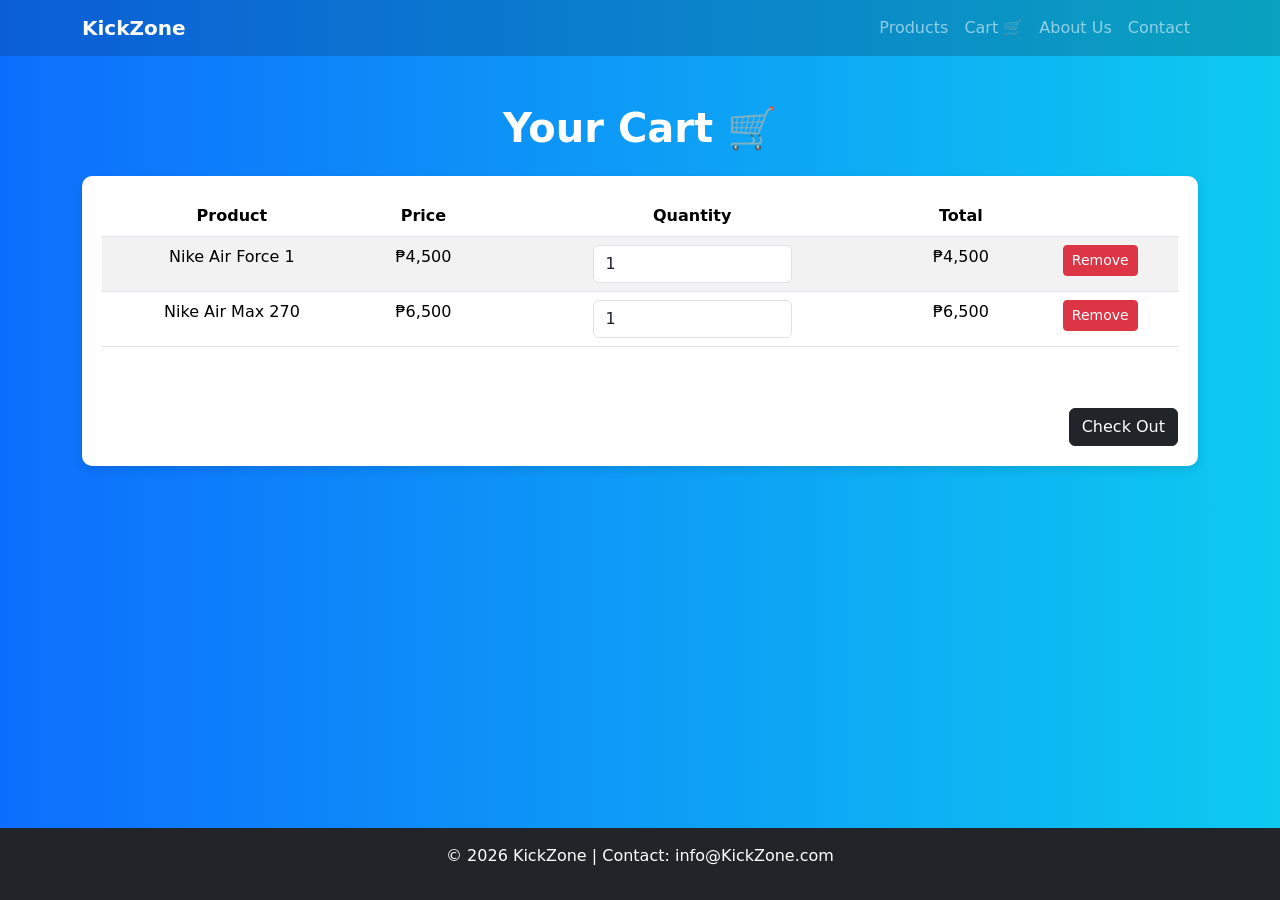
==== cart.html @ de04a7a8 "Add files via upload" ====
<!DOCTYPE html>
<html>
<head>
    <title>Your Cart</title>
    <meta charset="UTF-8">
    <meta name="viewport" content="width=device-width, initial-scale=1.0">
    <link href="https://cdn.jsdelivr.net/npm/bootstrap@5.3.0/dist/css/bootstrap.min.css" rel="stylesheet">

    <style>
        .navbar {
            background: linear-gradient(to right, #0b5ed7, #0aa2c0);
        }

        body{
        background: linear-gradient(to right, #0d6efd, #0dcaf0);
  color: white;
}
        .cart-box {
            background: white;
            border-radius: 10px;
            padding: 20px;
            box-shadow: 0 4px 10px rgba(0,0,0,0.1);
        }

        thead {
            background: linear-gradient(to right, #0b5ed7, #0aa2c0);
            color: white;
        }

        html, body {
            height: 100%;
        }

        body {
            display: flex;
            flex-direction: column;
        }

        .content {
            flex: 1;
        }

    </style>
</head>

<body>

<div class="content">

<nav class="navbar navbar-expand-lg navbar-dark custom-navbar">
  <div class="container">

    <a class="navbar-brand fw-bold" href="homepage.html">KickZone</a>

    <button class="navbar-toggler" type="button" data-bs-toggle="collapse" data-bs-target="#navbarNav">
      <span class="navbar-toggler-icon"></span>
    </button>

    <div class="collapse navbar-collapse" id="navbarNav">
      <ul class="navbar-nav ms-auto">

          <li class="nav-item">
            <a class="nav-link" href="products.html"> Products </a>
          </li>

          <li class="nav-item">
            <a class="nav-link" href="cart.html">Cart 🛒</a>
          </li>

          <li class="nav-item">
            <a class="nav-link" href="about.html">About Us</a>
          </li>

          <li class="nav-item">
            <a class="nav-link" href="contact.html">Contact</a>
          </li>

      </ul>
    </div>

  </div>
</nav>
<div class="container mt-5">

    <h1 class="text-center mb-4 fw-bold">Your Cart 🛒</h1>

    <div class="cart-box">

        <table class="table table-striped text-center">

            <thead>
                <tr>
                    <th>Product</th>
                    <th>Price</th>
                    <th>Quantity</th>
                    <th>Total</th>
                    <th></th>
                </tr>
            </thead>

            <tbody>

                <tr>
                    <td>Nike Air Force 1</td>
                    <td>₱4,500</td>
                    <td>
                        <input type="number" value="1" class="form-control w-50 mx-auto">
                    </td>
                    <td>₱4,500</td>
                    <td>
                        <button class="btn btn-danger btn-sm">Remove</button>
                    </td>
                </tr>

                <tr>
                    <td>Nike Air Max 270</td>
                    <td>₱6,500</td>
                    <td>
                        <input type="number" value="1" class="form-control w-50 mx-auto">
                    </td>
                    <td>₱6,500</td>
                    <td>
                        <button class="btn btn-danger btn-sm">Remove</button>
                    </td>
                </tr>

            </tbody>
        </table>

        <div class="text-end mt-4">
            <h4 class="fw-bold">Total: ₱11,000</h4>
            <a href="products.html" class="btn btn-dark">Check Out</a>
        </div>

    </div>

</div>

</div>

<footer class="bg-dark text-white text-center p-3">
  <p>© 2026 KickZone | Contact: info@KickZone.com</p>
</footer>
<script src="https://cdn.jsdelivr.net/npm/bootstrap@5.3.0/dist/js/bootstrap.bundle.min.js"></script>

</body>
</html>
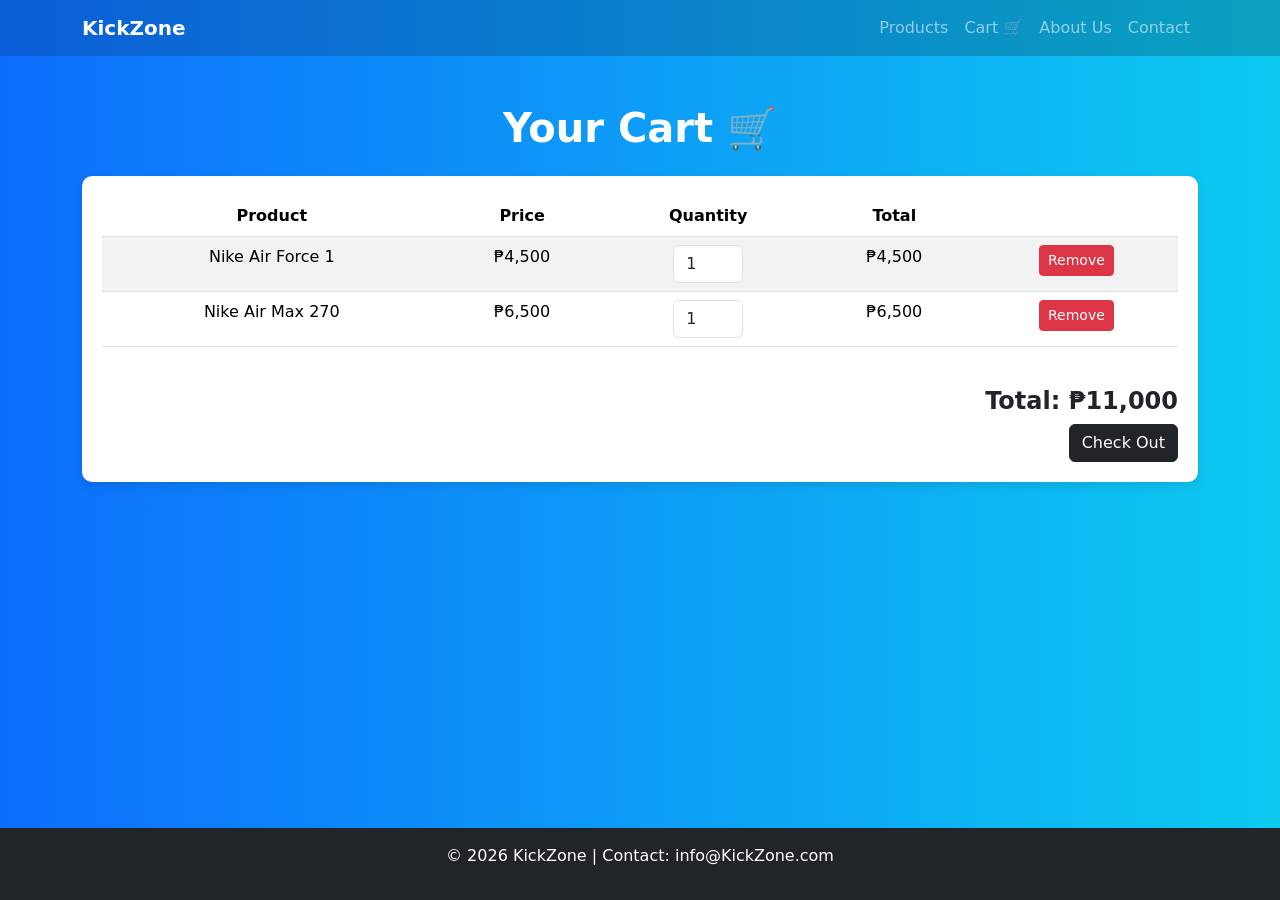
==== commit b47b4e57: "Update cart.html" ====
--- a/cart.html
+++ b/cart.html
@@ -11,10 +11,11 @@
             background: linear-gradient(to right, #0b5ed7, #0aa2c0);
         }
 
-        body{
-        background: linear-gradient(to right, #0d6efd, #0dcaf0);
-  color: white;
-}
+        body {
+            background: linear-gradient(to right, #0d6efd, #0dcaf0);
+            color: white;
+        }
+
         .cart-box {
             background: white;
             border-radius: 10px;
@@ -40,6 +41,20 @@
             flex: 1;
         }
 
+        /* MOBILE FIXES */
+        @media (max-width: 576px) {
+            h1 {
+                font-size: 1.6rem;
+            }
+
+            .cart-box {
+                padding: 15px;
+            }
+
+            table {
+                font-size: 0.9rem;
+            }
+        }
     </style>
 </head>
 
@@ -47,7 +62,7 @@
 
 <div class="content">
 
-<nav class="navbar navbar-expand-lg navbar-dark custom-navbar">
+<nav class="navbar navbar-expand-lg navbar-dark">
   <div class="container">
 
     <a class="navbar-brand fw-bold" href="homepage.html">KickZone</a>
@@ -56,11 +71,11 @@
       <span class="navbar-toggler-icon"></span>
     </button>
 
-    <div class="collapse navbar-collapse" id="navbarNav">
+    <div class="collapse navbar-collapse text-center" id="navbarNav">
       <ul class="navbar-nav ms-auto">
 
           <li class="nav-item">
-            <a class="nav-link" href="products.html"> Products </a>
+            <a class="nav-link" href="products.html">Products</a>
           </li>
 
           <li class="nav-item">
@@ -80,55 +95,59 @@
 
   </div>
 </nav>
+
 <div class="container mt-5">
 
     <h1 class="text-center mb-4 fw-bold">Your Cart 🛒</h1>
 
     <div class="cart-box">
 
-        <table class="table table-striped text-center">
+        <!-- ✅ RESPONSIVE TABLE FIX -->
+        <div class="table-responsive">
+            <table class="table table-striped text-center">
 
-            <thead>
-                <tr>
-                    <th>Product</th>
-                    <th>Price</th>
-                    <th>Quantity</th>
-                    <th>Total</th>
-                    <th></th>
-                </tr>
-            </thead>
+                <thead>
+                    <tr>
+                        <th>Product</th>
+                        <th>Price</th>
+                        <th>Quantity</th>
+                        <th>Total</th>
+                        <th></th>
+                    </tr>
+                </thead>
 
-            <tbody>
+                <tbody>
 
-                <tr>
-                    <td>Nike Air Force 1</td>
-                    <td>₱4,500</td>
-                    <td>
-                        <input type="number" value="1" class="form-control w-50 mx-auto">
-                    </td>
-                    <td>₱4,500</td>
-                    <td>
-                        <button class="btn btn-danger btn-sm">Remove</button>
-                    </td>
-                </tr>
+                    <tr>
+                        <td>Nike Air Force 1</td>
+                        <td>₱4,500</td>
+                        <td>
+                            <input type="number" value="1" class="form-control mx-auto" style="max-width: 70px;">
+                        </td>
+                        <td>₱4,500</td>
+                        <td>
+                            <button class="btn btn-danger btn-sm px-2">Remove</button>
+                        </td>
+                    </tr>
 
-                <tr>
-                    <td>Nike Air Max 270</td>
-                    <td>₱6,500</td>
-                    <td>
-                        <input type="number" value="1" class="form-control w-50 mx-auto">
-                    </td>
-                    <td>₱6,500</td>
-                    <td>
-                        <button class="btn btn-danger btn-sm">Remove</button>
-                    </td>
-                </tr>
+                    <tr>
+                        <td>Nike Air Max 270</td>
+                        <td>₱6,500</td>
+                        <td>
+                            <input type="number" value="1" class="form-control mx-auto" style="max-width: 70px;">
+                        </td>
+                        <td>₱6,500</td>
+                        <td>
+                            <button class="btn btn-danger btn-sm px-2">Remove</button>
+                        </td>
+                    </tr>
 
-            </tbody>
-        </table>
+                </tbody>
+            </table>
+        </div>
 
         <div class="text-end mt-4">
-            <h4 class="fw-bold">Total: ₱11,000</h4>
+            <h4 class="fw-bold text-dark">Total: ₱11,000</h4>
             <a href="products.html" class="btn btn-dark">Check Out</a>
         </div>
 
@@ -141,7 +160,8 @@
 <footer class="bg-dark text-white text-center p-3">
   <p>© 2026 KickZone | Contact: info@KickZone.com</p>
 </footer>
+
 <script src="https://cdn.jsdelivr.net/npm/bootstrap@5.3.0/dist/js/bootstrap.bundle.min.js"></script>
 
 </body>
-</html>+</html>
